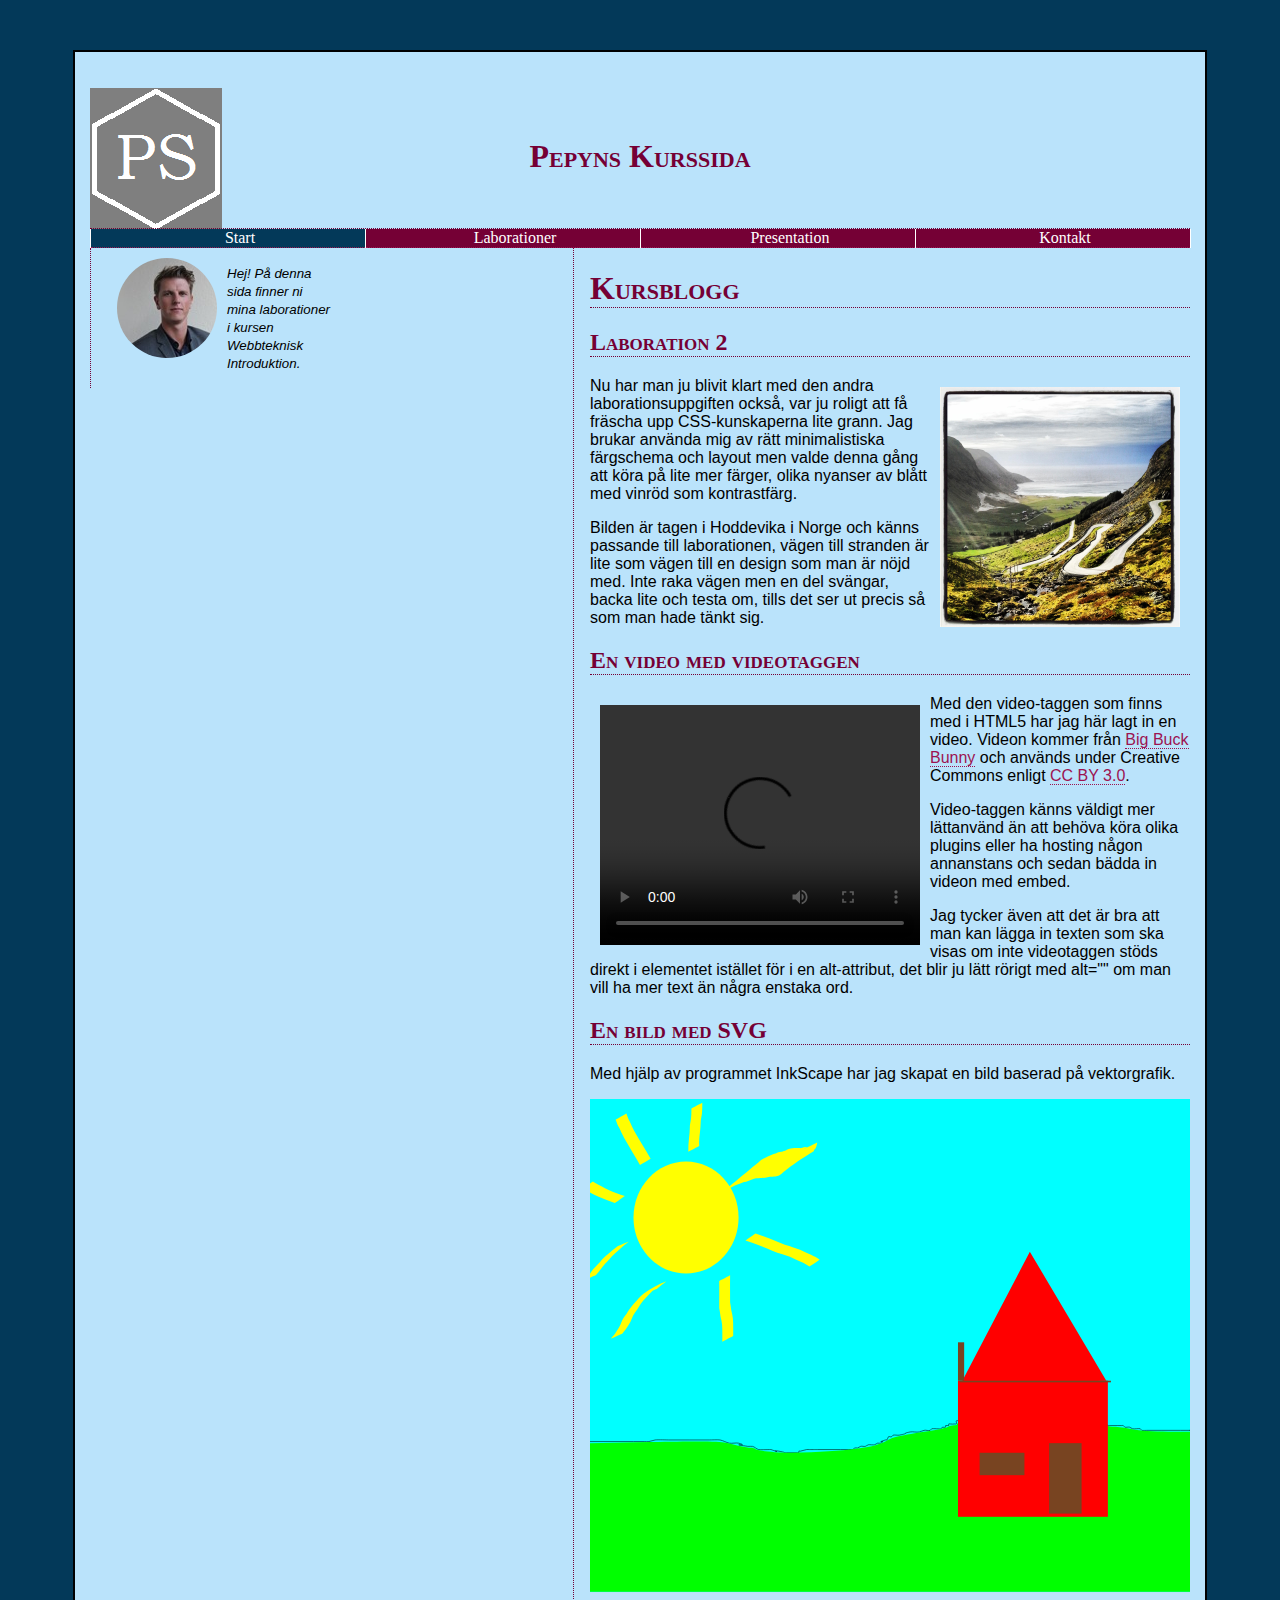
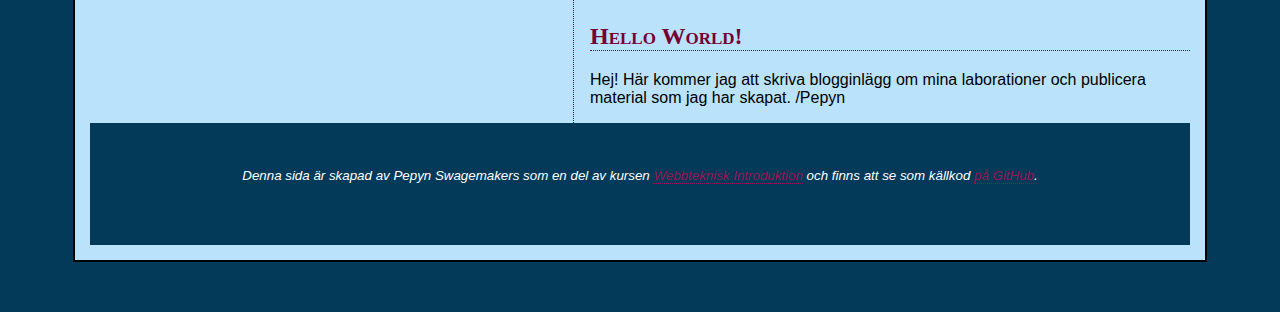
==== index.html @ b87d4c11 "3.2 Print friendly" ====
<!DOCTYPE html>
<html lang="sv">
<head>
	<title>Pepyns Kurssida</title>
	<meta charset="utf-8">
	<link rel="stylesheet" type="text/css" href="../css/stylesheet.css" media="screen">
	<link rel="stylesheet" type="text/css" href="../css/print.css" media="print">
</head>
<body>
<div id="container">

<header>
	<h1>Pepyns Kurssida</h1>

</header>

	<nav id="menu">
	<ul>
		<li><a href="index.html" class="active">Start</a></li>
		<li><a href="pages/laborationer.html">Laborationer</a></li>
		<li><a href="pages/presentation.html">Presentation</a></li>
		<li><a href="pages/kontakt.html">Kontakt</a></li>
	</ul>
	</nav>


<section id="sidebar">
	<div class="circular left"></div>
<p><span class="smaller cursive">Hej! På denna sida finner ni mina laborationer i kursen Webbteknisk Introduktion.</span></p>
</section>

<section id="main">

<h1>Kursblogg</h1>

<article>
	<a name="labb2"><h2>Laboration 2</h2></a>
	<img class="instagram right" src="pics/norway.jpeg" alt="Hoddevika, Norway">

	<p>Nu har man ju blivit klart med den andra laborationsuppgiften också, var ju roligt att få fräscha upp CSS-kunskaperna lite grann. Jag brukar använda mig av rätt minimalistiska färgschema och layout men valde denna gång att köra på lite mer färger, olika nyanser av blått med vinröd som kontrastfärg.</p>
	
	<p>Bilden är tagen i Hoddevika i Norge och känns passande till laborationen, vägen till stranden är lite som vägen till en design som man är nöjd med. Inte raka vägen men en del svängar, backa lite och testa om, tills det ser ut precis så som man hade tänkt sig.</p>

</article>

<article>
	
	<a name="envideomedvideotaggen"><h2>En video med videotaggen</h2></a>

	<video width="320" height="240" class="left" controls>
		<source src="videos/bigbuckbunny.mp4" type="video/mp4">
		Din webbläsare stödjer inte video-taggen <!--Visas _endast_ om inte video-taggen stöds-->
	</video>

	<p>Med den video-taggen som finns med i HTML5 har jag här lagt in en video. Videon kommer från <a href="http://www.bigbuckbunny.org">Big Buck Bunny</a> och används under Creative Commons enligt <a href="http://creativecommons.org/licenses/by/3.0/legalcode">CC BY 3.0</a>.</p>

	<p>Video-taggen känns väldigt mer lättanvänd än att behöva köra olika plugins eller ha hosting någon annanstans och sedan bädda in videon med embed. </p>

	<p>Jag tycker även att det är bra att man kan lägga in texten som ska visas om inte videotaggen stöds direkt i elementet istället för i en alt-attribut, det blir ju lätt rörigt med alt="" om man vill ha mer text än några enstaka ord.</p>

</article>

<article>
	<a name="enbildmedsvg"><h2>En bild med SVG</h2></a>
	<p>Med hjälp av programmet InkScape har jag skapat en bild baserad på vektorgrafik.</p>
		<img src="pics/house.svg" alt="SVG-bild på ett landskap" class="640">

</article>

<article>
	<h2>Hello World!</h2>
	<p>
		Hej! Här kommer jag att skriva blogginlägg om mina laborationer och publicera material som jag har skapat. 

		/Pepyn
	</p>
</article>

</section> <!-- close section#main-->

<footer>
	<p class="smaller cursive">Denna sida är skapad av Pepyn Swagemakers som en del av kursen <a href="https://coursepress.lnu.se/kurs/webbteknisk-introduktion/">Webbteknisk Introduktion</a> och finns att se som källkod <a href="https://github.com/ps222nq/1IK415_ps222nq_laborationer">på GitHub</a>.</p>
</footer>

</div> <!--Close div#container-->

</body>

</html>
---- css/stylesheet.css ----
/*
 Stylesheet.css 
 Author: Pepyn Swagemakers
 Course 1IK415
 */


/* Page Structure */

body{
	margin:50px 0px; 
	padding:0px;
	background-color: #033959;
	text-align:center; /* IE5 workaround */
}

#container {
	width: 1100px;
	margin:0px auto;
	padding: 15px;
	text-align: left;
	border:2px solid black; 
	background-color: #BAE3FB;
}

header{
	background-image: url('../pics/logo.png');
	background-repeat: no-repeat;
	min-height: 140px;
	border-bottom: 1px dotted #750035
}

/* Two-column layout */

#sidebar{
	width:225px;
	min-height: 100px;
	padding-left: 16px;
	float: left;
	border-left:1px dotted #750035;


}

#main {				/* Contains main content of the page, articles/blog posts etc*/
	width:600px;
	padding-left:16px;
	float:right;
	border-left:1px dotted #750035;
}

footer{

	clear:both;
	color:white;
	background-color: #033959;
	height: 90px;
	text-align: center;
	padding-top: 2em;

}


/* Text and Typography */

body{
	font-family: Arial, Helvetica, sans-serif;
	font-weight: 14px;
}

h1,h2,h3,h4,h5,h6 {
	font-family: Georgia, serif;
	font-variant: small-caps;
	color:#750035;
	border-bottom: 1px dotted #750035;
}

a {
	color: #9C1351;
	text-decoration: none;
	border-bottom: 1px dotted #9C1351;
}

header h1 {
	font-family: Georgia, serif;
	text-align: center;
	border-bottom: none;
	padding-top:50px;
}



/* Navigation Menu */

#menu li {
	float: left;
	border-left:1px solid white;
	/*padding-left: 20px;*/
	text-align:center;
}

#menu ul{
	margin:0;
	padding:0;
	width:100%;
	background-color:#750035;
	float:left;
	border-right: 1px solid white;
	list-style-type: none;
	overflow: hidden;
}

#menu a:hover{
	color:#750035;
	background-color:white;
}

#menu a{
	font-family: Georgia, serif;
	font-weight: 1.6em;
	text-decoration: none;
	color:white;
	width: 250px;
	display:block;
	padding-left: 24px;
	 
}

.active {
	background-color: #033959;
}

/* Images and tables */

table {
	border-collapse: collapse;
}

table,th,td {
	border:1px solid black;
}

img{
	max-width:100%;
}

/* Forms */ 

form{background-color:#c7e8fb;padding:1em 0.2em; }

fieldset{border:1px solid #750035;margin:1.2em;}

legend{background-color: #750035;color:white;padding:2px;}


/* Helper Classes */

.circular{
	width: 100px;
	height: 100px;
	border-radius: 50px;
	-webkit-border-radius: 50px;
	-moz-border-radius: 50px;
	background: url(../pics/pepyn.jpeg) no-repeat;

}

.left{
	float:left;
	margin:10px;
}

.right{
	float:right;
	margin:10px;
}

.smaller {
	font-size:smaller;
	font-weight:300;
}

.cursive{
	font-style:italic;
}

.640 {
	width:640px;
	height:480px;
}

.320 {
	width:320px;
	height:240px;
}

.instagram {
	width:240px;
	height:240px;
}
---- css/print.css ----
/* print.css */
/* A print-friendly stylesheet*/
/* Author: Pepyn Swagemakers*/

/* Page Structure */

#main {
	float:left;
	clear:both;
	width:900px;
}

/*Colors and typography */

body { 
  color : #000000; 
  background : #ffffff; 
  font-family : "Times New Roman", Times, serif;
  font-size : 12pt; 
}

a { 
color : #0000ff;
}

h1,h2,h3,h4,h5,h6 {
	border-bottom: none;
	text-decoration : underline; 
  	color : #000000; 

}

a:link:after, a:visited:after { content:" [" attr(href) "] "; } /* Prints URL after link */

nav {display:none;}
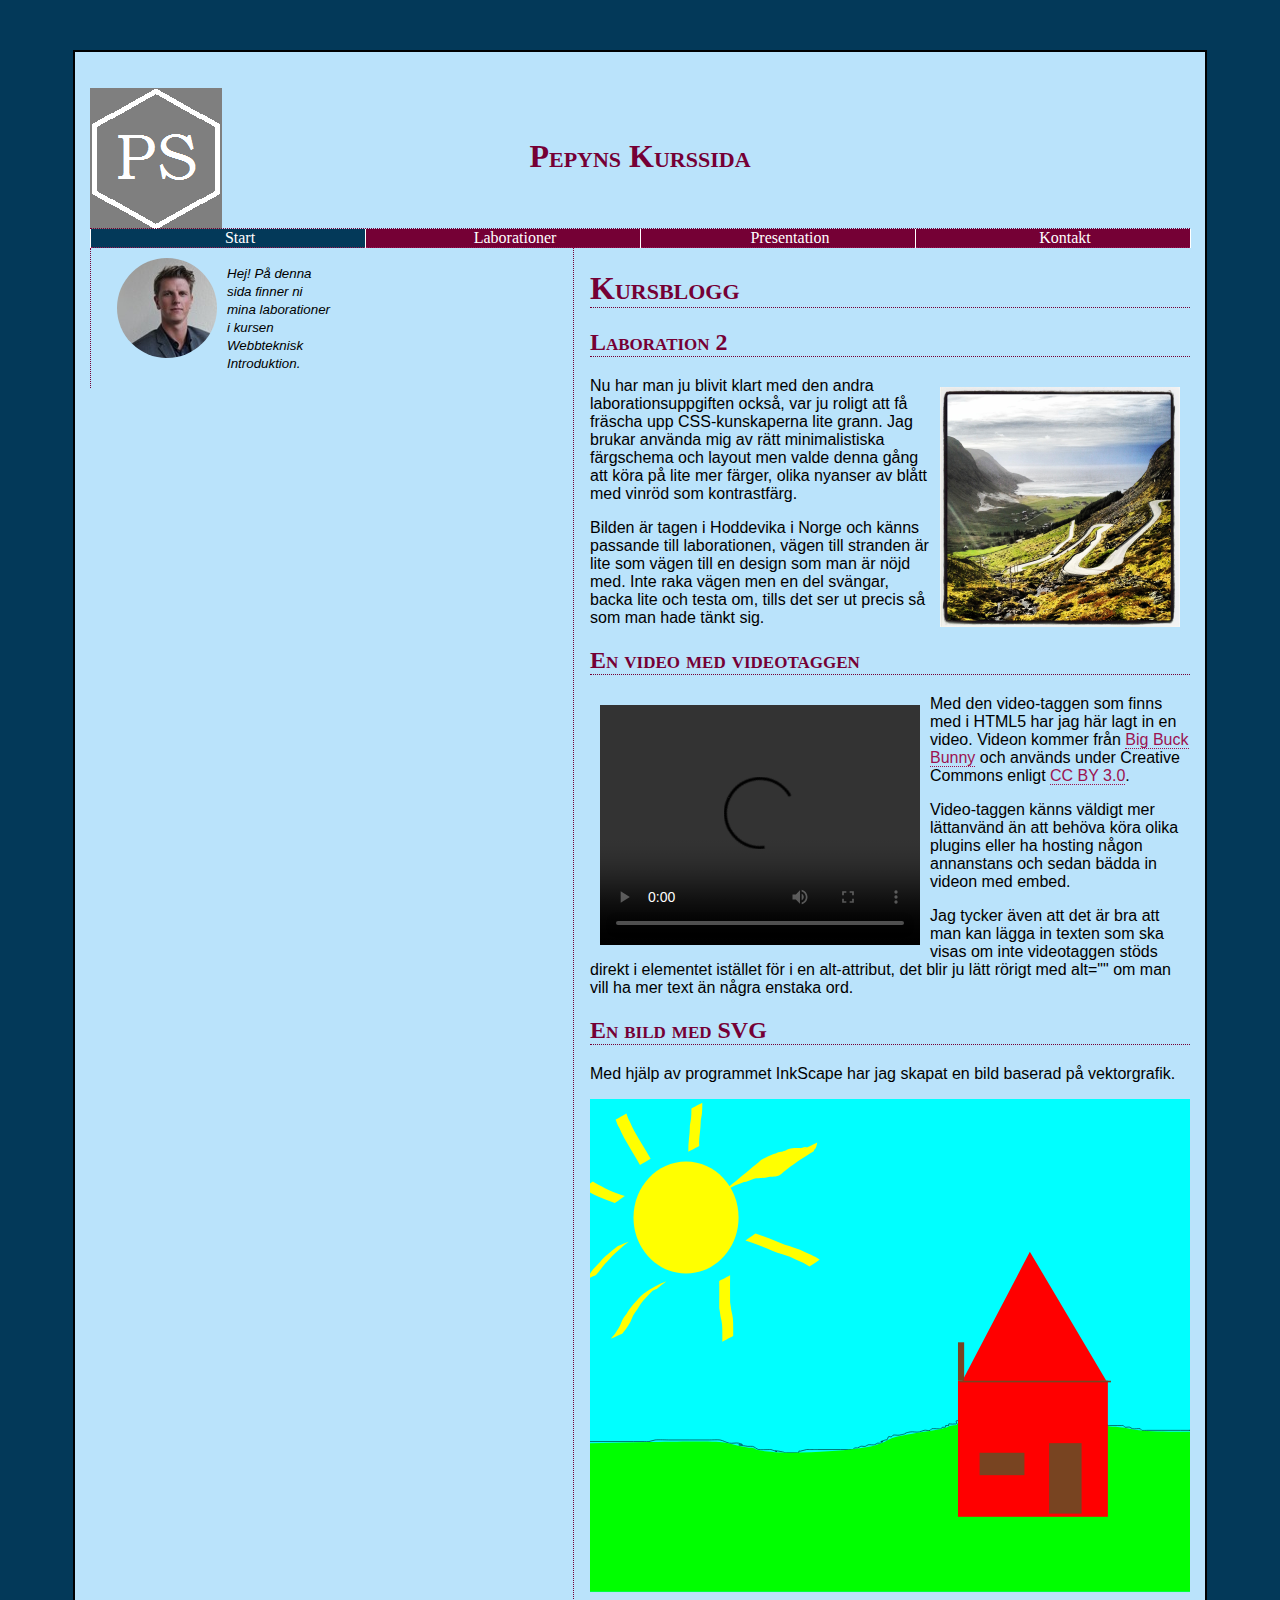
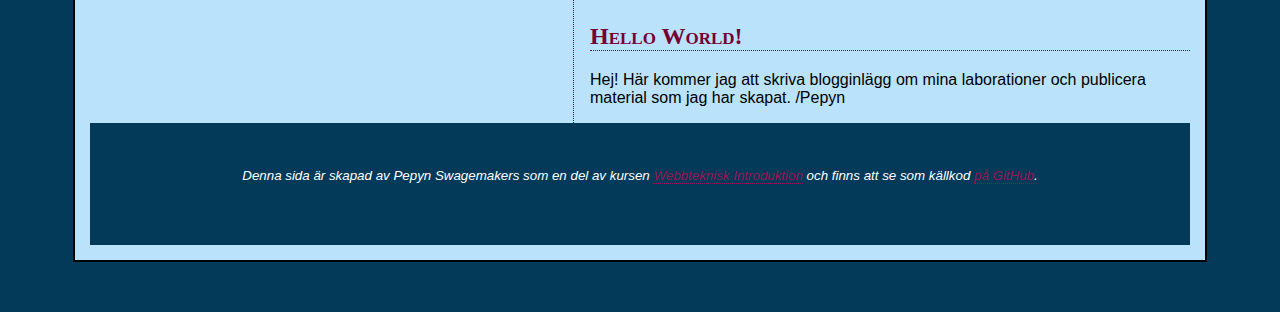
==== commit 3ad24981: "Corrected stylesheet link" ====
--- a/index.html
+++ b/index.html
@@ -3,8 +3,8 @@
 <head>
 	<title>Pepyns Kurssida</title>
 	<meta charset="utf-8">
-	<link rel="stylesheet" type="text/css" href="../css/stylesheet.css" media="screen">
-	<link rel="stylesheet" type="text/css" href="../css/print.css" media="print">
+	<link rel="stylesheet" type="text/css" href="css/stylesheet.css" media="screen">
+	<link rel="stylesheet" type="text/css" href="css/print.css" media="print">
 </head>
 <body>
 <div id="container">
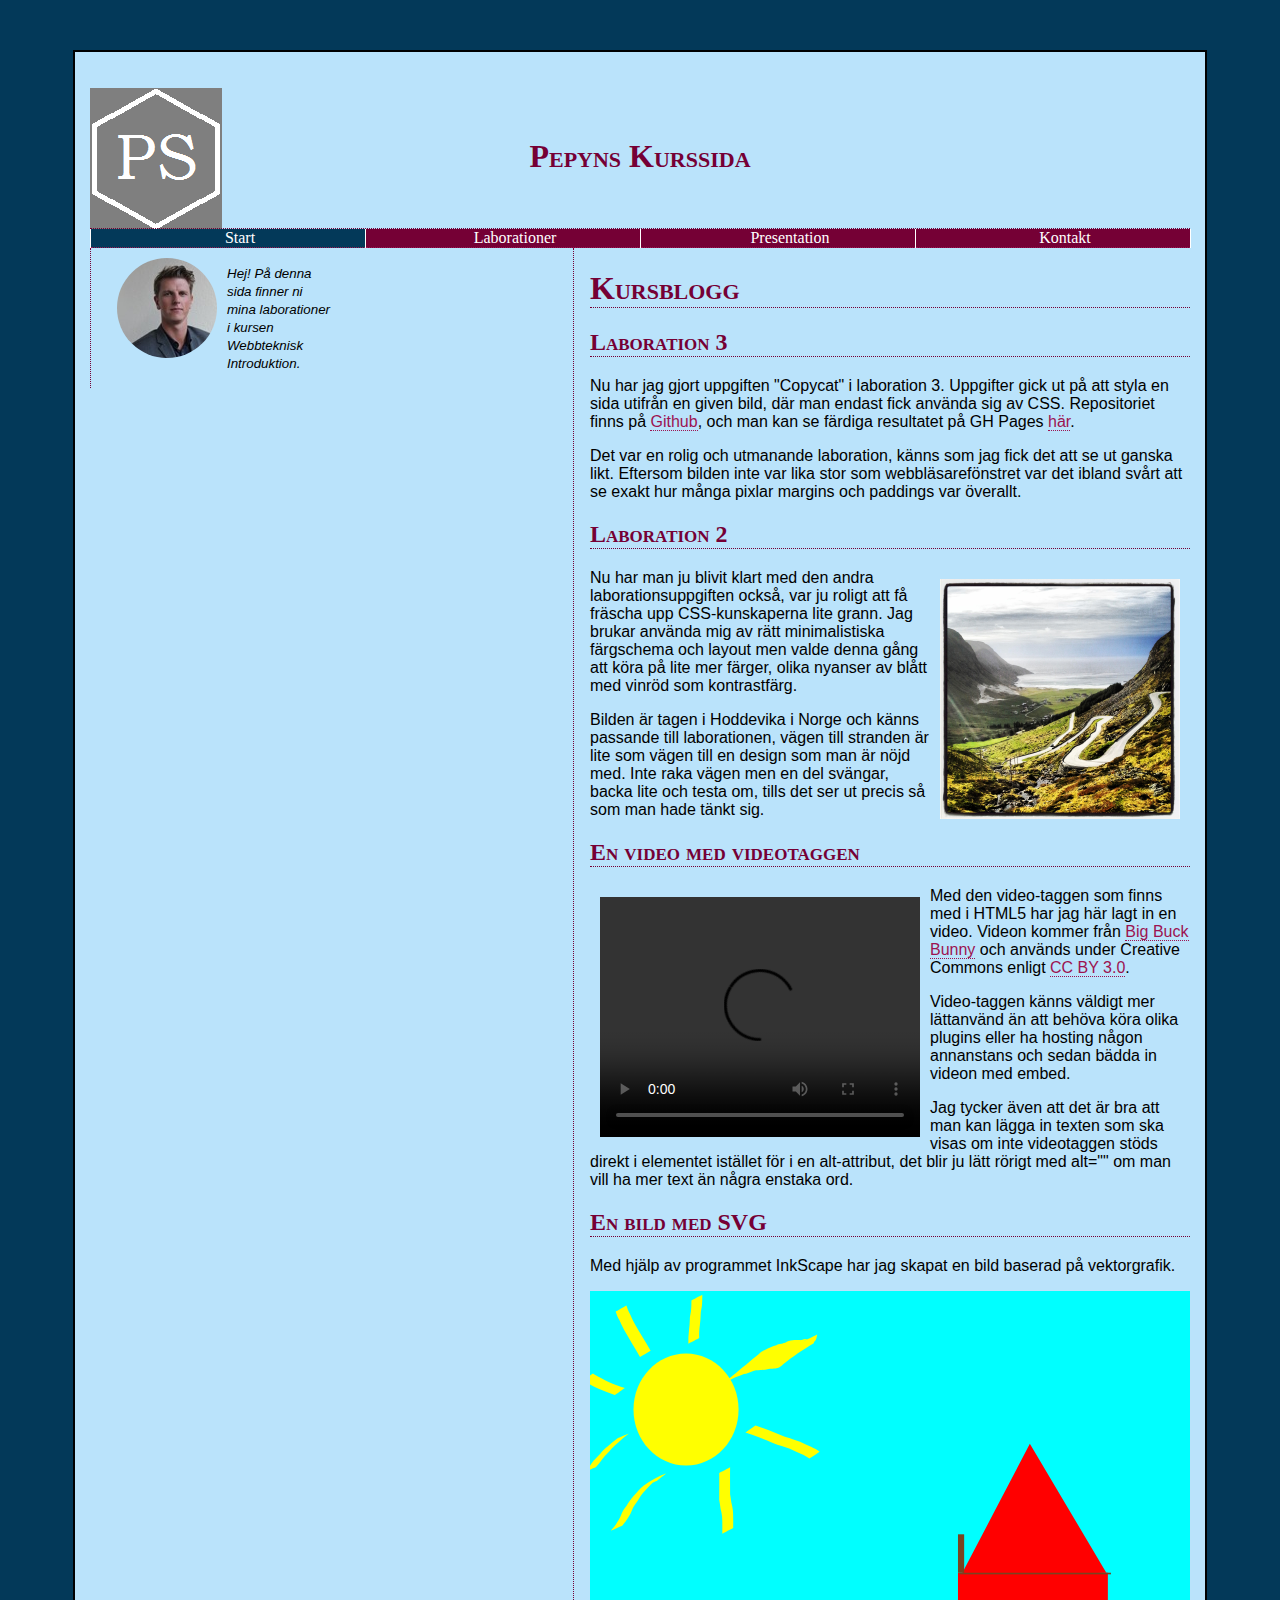
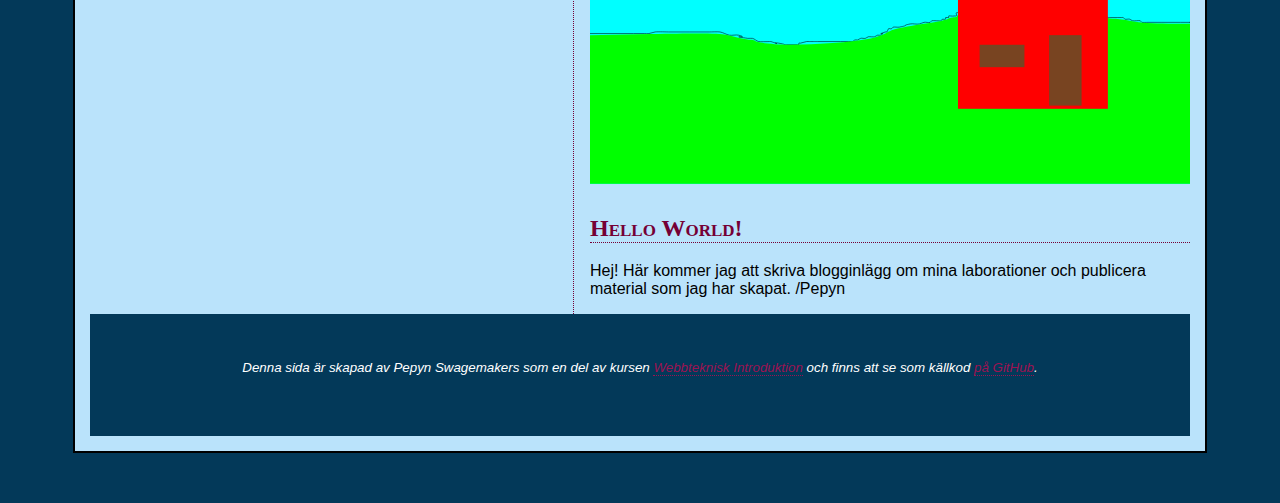
==== commit 265e9491: "blog post 3.3" ====
--- a/index.html
+++ b/index.html
@@ -32,6 +32,15 @@
 <section id="main">
 
 <h1>Kursblogg</h1>
+
+<article>
+	<a id="labb3"><h2>Laboration 3</h2></a>
+
+	<p>Nu har jag gjort uppgiften "Copycat" i laboration 3. Uppgifter gick ut på att styla en sida utifrån en given bild, där man endast fick använda sig av CSS. Repositoriet finns på <a href="https://github.com/ps222nq/Uppgift-3-3">Github</a>, och man kan se färdiga resultatet på GH Pages <a href="http://ps222nq.github.io/uppgift-3-3/index.html">här</a>.</p>
+
+	<p>Det var en rolig och utmanande laboration, känns som jag fick det att se ut ganska likt. Eftersom bilden inte var lika stor som webbläsarefönstret var det ibland svårt att se exakt hur många pixlar margins och paddings var överallt.</p>
+
+</article>
 
 <article>
 	<a name="labb2"><h2>Laboration 2</h2></a>
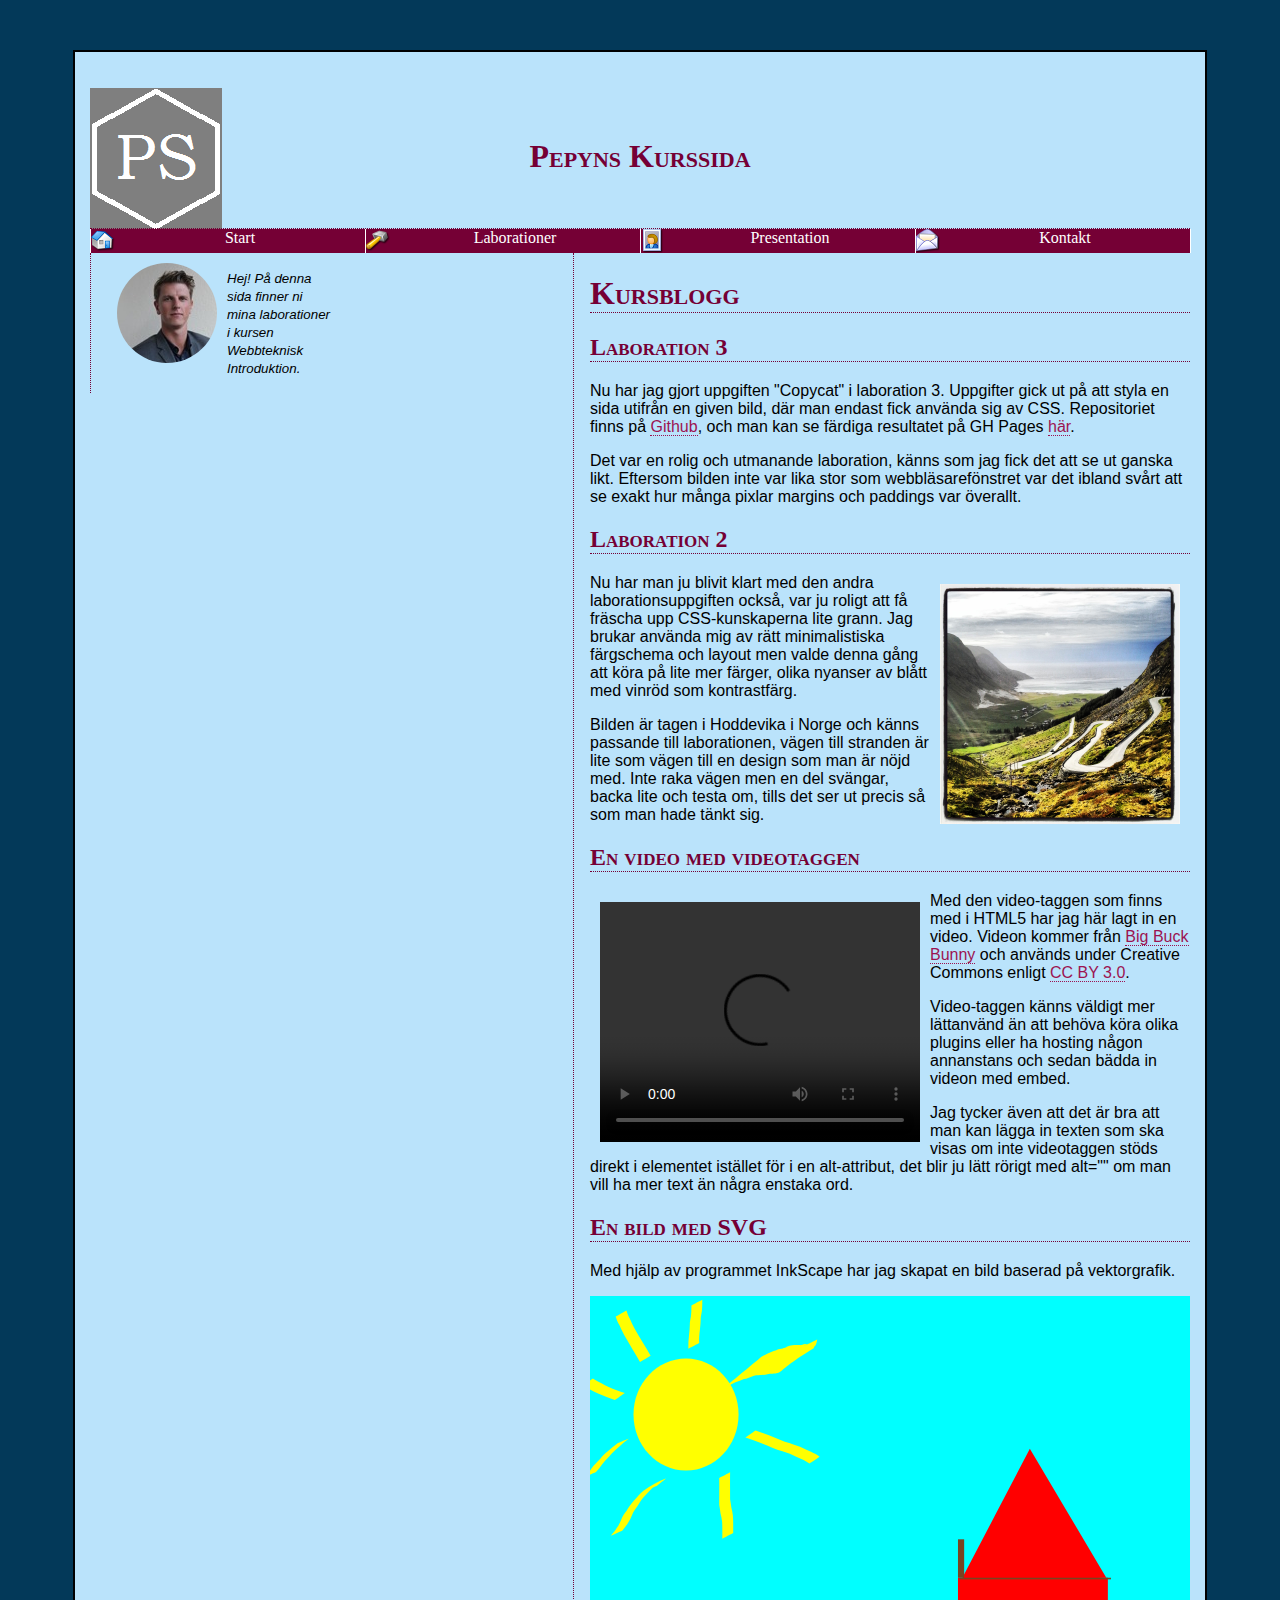
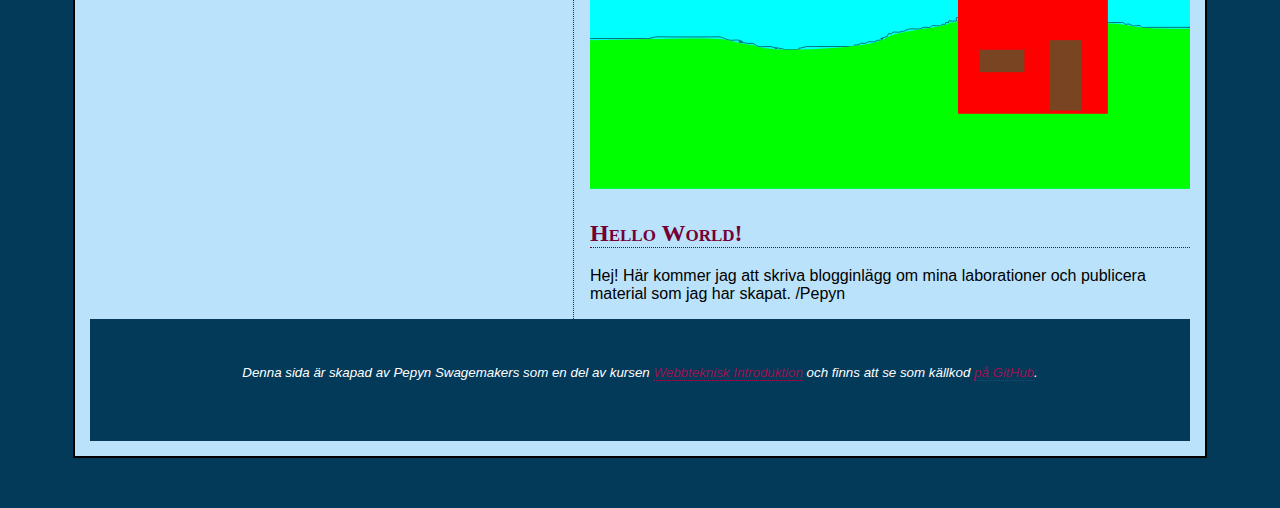
==== commit da2006a1: "sprite sprite baby" ====
--- a/index.html
+++ b/index.html
@@ -16,10 +16,10 @@
 
 	<nav id="menu">
 	<ul>
-		<li><a href="index.html" class="active">Start</a></li>
-		<li><a href="pages/laborationer.html">Laborationer</a></li>
-		<li><a href="pages/presentation.html">Presentation</a></li>
-		<li><a href="pages/kontakt.html">Kontakt</a></li>
+		<li id="start"><a href="index.html" class="active">Start</a></li>
+		<li id="labs"><a href="pages/laborationer.html">Laborationer</a></li>
+		<li id="presentation"><a href="pages/presentation.html">Presentation</a></li>
+		<li id="kontakt"><a href="pages/kontakt.html">Kontakt</a></li>
 	</ul>
 	</nav>
 
--- a/css/stylesheet.css
+++ b/css/stylesheet.css
@@ -97,6 +97,8 @@
 	border-left:1px solid white;
 	/*padding-left: 20px;*/
 	text-align:center;
+	height:24px;
+
 }
 
 #menu ul{
@@ -123,12 +125,64 @@
 	width: 250px;
 	display:block;
 	padding-left: 24px;
+	height:24px;
 	 
 }
 
 .active {
 	background-color: #033959;
 }
+
+/* CSS sprites in menu bar */
+#start a{
+	background: url("../pics/sprite.png") 0 0;
+	background-repeat: no-repeat;
+}
+
+#start a:hover{
+	background: url("../pics/sprite.png") 0 -48px;
+	background-repeat: no-repeat;
+	color:#750035;
+	background-color:white;
+}
+
+#labs a{
+	background: url("../pics/sprite.png") 0 -96px;
+	background-repeat: no-repeat;
+}
+
+#labs a:hover{
+	background: url("../pics/sprite.png") 0 -144px;
+	background-repeat: no-repeat;
+	color:#750035;
+	background-color:white;
+}
+
+#presentation a{
+	background: url("../pics/sprite.png") 0 -192px;
+	background-repeat: no-repeat;
+}
+
+#presentation a:hover{
+	background: url("../pics/sprite.png") 0 -240px;
+	background-repeat: no-repeat;
+	color:#750035;
+	background-color:white;
+}
+
+#kontakt a{
+	background: url("../pics/sprite.png") 0 -288px;
+	background-repeat: no-repeat;
+
+}
+
+#kontakt a:hover{
+	background: url("../pics/sprite.png") 0 -336px;
+	background-repeat: no-repeat;
+	color:#750035;
+	background-color:white;
+}
+
 
 /* Images and tables */
 
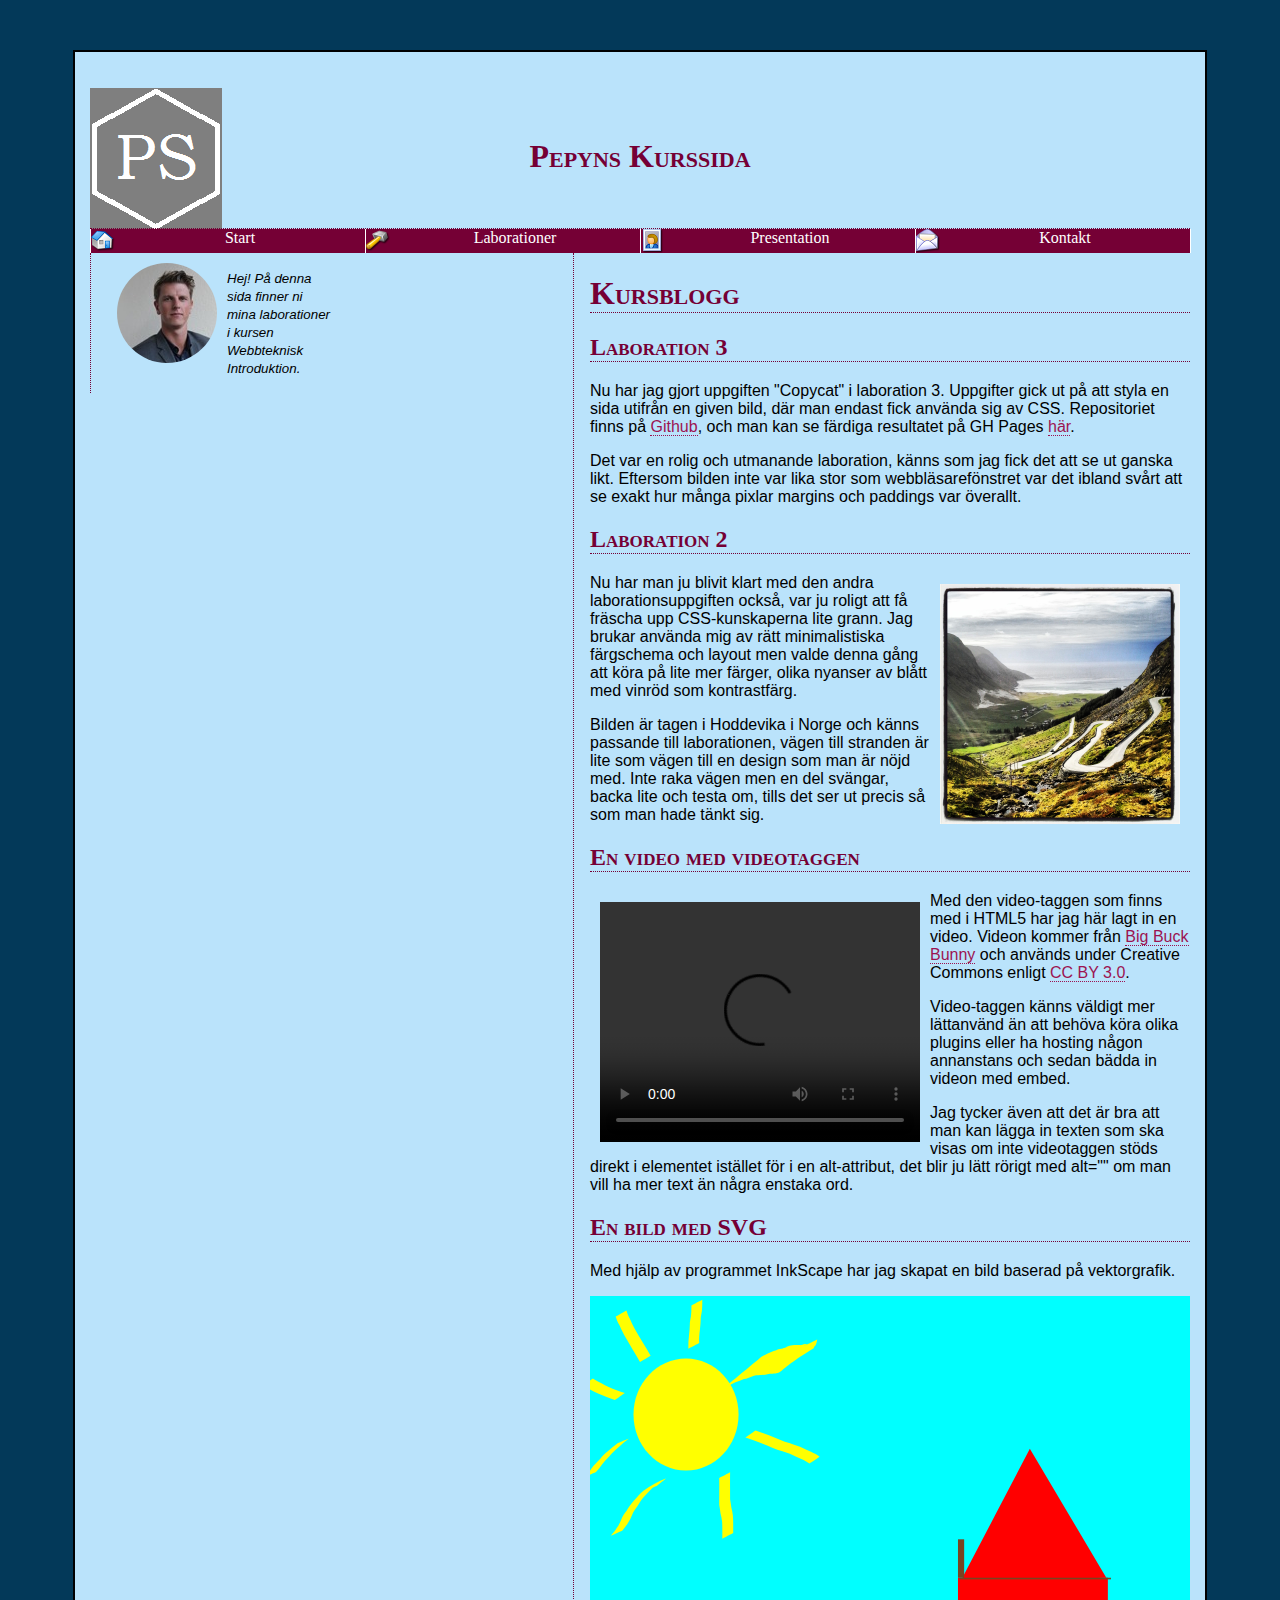
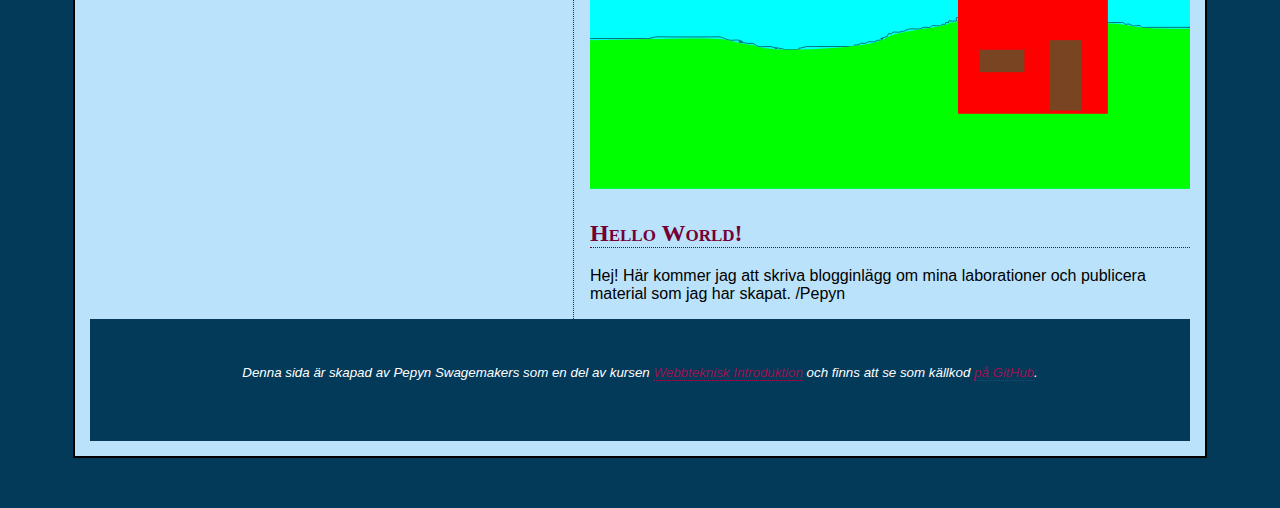
==== commit 2a81458b: "L04: created and linked to 480 stylesheet" ====
--- a/index.html
+++ b/index.html
@@ -3,7 +3,8 @@
 <head>
 	<title>Pepyns Kurssida</title>
 	<meta charset="utf-8">
-	<link rel="stylesheet" type="text/css" href="css/stylesheet.css" media="screen">
+	<link rel="stylesheet" type="text/css" href="css/stylesheet.css" media="screen and (min-device-width:481px)">
+	<link rel="stylesheet" type="text/css" href="css/smartphone.css" media="screen and (max-device-width:480px)">
 	<link rel="stylesheet" type="text/css" href="css/print.css" media="print">
 </head>
 <body>
--- a/css/stylesheet.css
+++ b/css/stylesheet.css
@@ -134,7 +134,8 @@
 }
 
 /* CSS sprites in menu bar */
-#start a{
+
+#start a{ 										/* links to index, displays house icon */
 	background: url("../pics/sprite.png") 0 0;
 	background-repeat: no-repeat;
 }
@@ -146,19 +147,19 @@
 	background-color:white;
 }
 
-#labs a{
+#labs a{										/*links to laborationer, displays hammer icon*/
 	background: url("../pics/sprite.png") 0 -96px;
 	background-repeat: no-repeat;
 }
 
-#labs a:hover{
+#labs a:hover{									
 	background: url("../pics/sprite.png") 0 -144px;
 	background-repeat: no-repeat;
 	color:#750035;
 	background-color:white;
 }
 
-#presentation a{
+#presentation a{								/*links to presentation, displays portrait icon*/
 	background: url("../pics/sprite.png") 0 -192px;
 	background-repeat: no-repeat;
 }
@@ -170,7 +171,7 @@
 	background-color:white;
 }
 
-#kontakt a{
+#kontakt a{										/*links to kontakt, displays envelope icon*/
 	background: url("../pics/sprite.png") 0 -288px;
 	background-repeat: no-repeat;
 
--- a/css/smartphone.css
+++ b/css/smartphone.css
@@ -0,0 +1,4 @@
+/*	smartphone.css	*/
+/*	A stylesheet for media up to 480px	*/
+/*	Author: Pepyn Swagemakers	*/
+
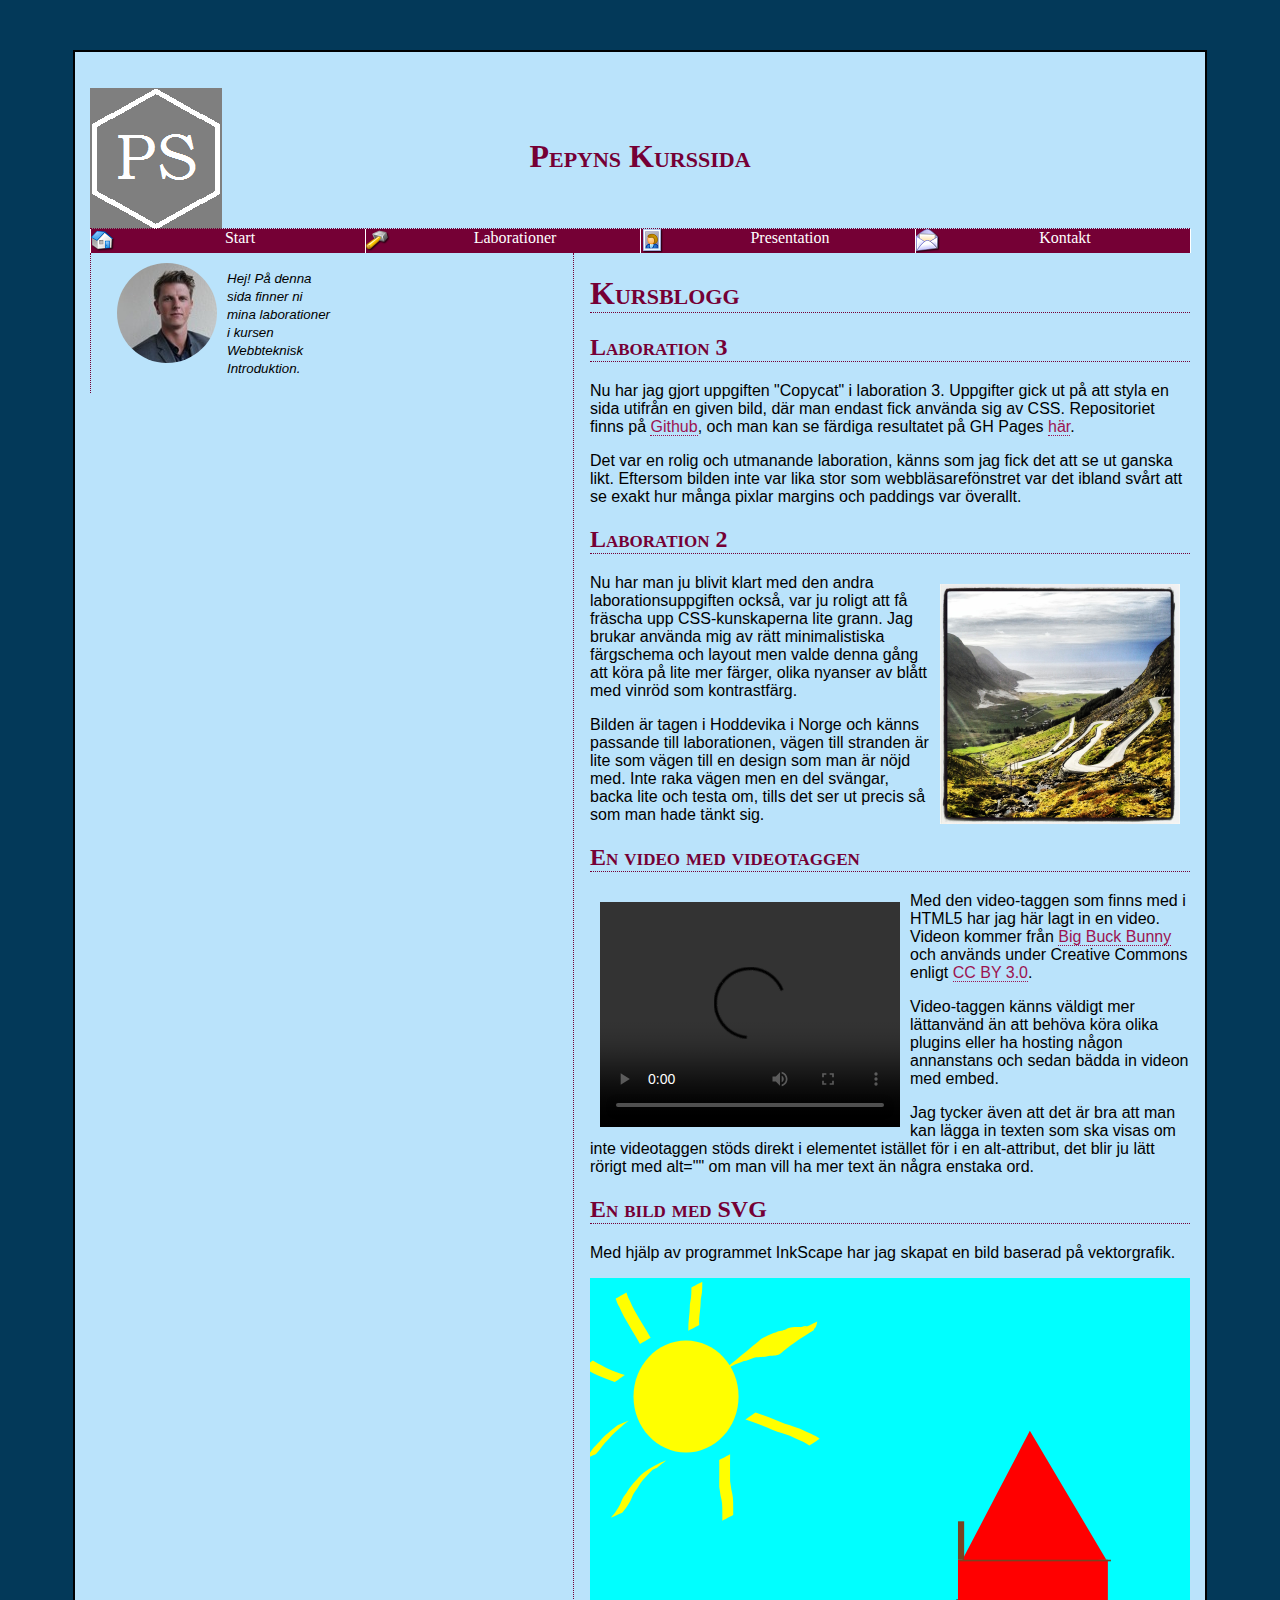
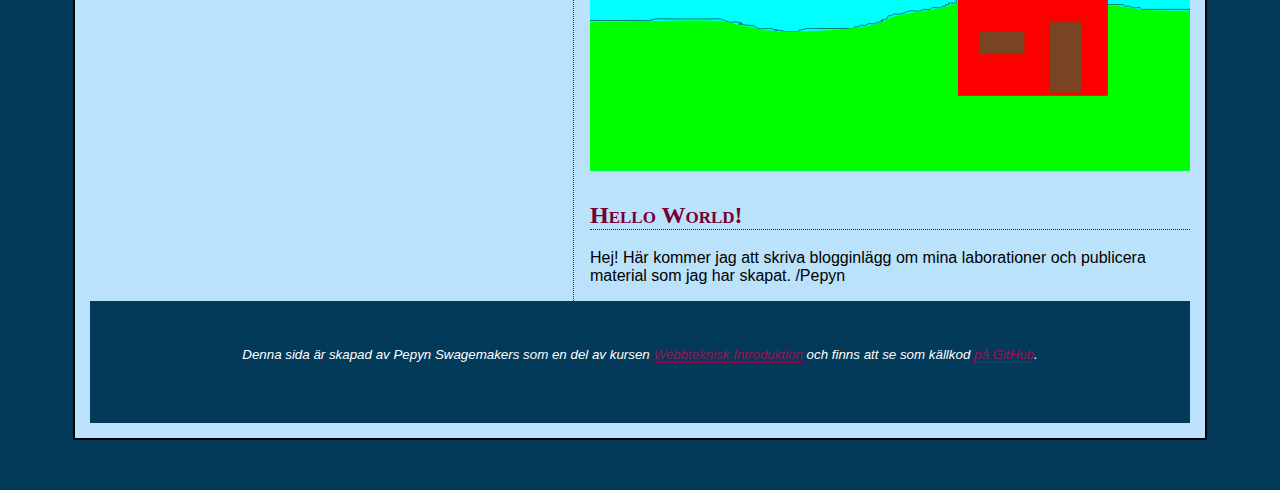
==== commit 7ce97351: "l04: content responsive" ====
--- a/index.html
+++ b/index.html
@@ -4,7 +4,7 @@
 	<title>Pepyns Kurssida</title>
 	<meta charset="utf-8">
 	<link rel="stylesheet" type="text/css" href="css/stylesheet.css" media="screen and (min-device-width:481px)">
-	<link rel="stylesheet" type="text/css" href="css/smartphone.css" media="screen and (max-device-width:480px)">
+	<link rel="stylesheet" type="text/css" href="css/smartphone.css" media="screen and (max-width:480px)">
 	<link rel="stylesheet" type="text/css" href="css/print.css" media="print">
 </head>
 <body>
@@ -57,7 +57,7 @@
 	
 	<a name="envideomedvideotaggen"><h2>En video med videotaggen</h2></a>
 
-	<video width="320" height="240" class="left" controls>
+	<video width="300" height="225" class="left" controls>
 		<source src="videos/bigbuckbunny.mp4" type="video/mp4">
 		Din webbläsare stödjer inte video-taggen <!--Visas _endast_ om inte video-taggen stöds-->
 	</video>
--- a/css/smartphone.css
+++ b/css/smartphone.css
@@ -2,3 +2,52 @@
 /*	A stylesheet for media up to 480px	*/
 /*	Author: Pepyn Swagemakers	*/
 
+/*Import original stylesheet as boilerplate*/
+
+@import url("stylesheet.css");
+
+/* Page structure */
+body{padding:0px;margin:0px;max-width:320px;overflow-x: hidden;}
+
+#container{
+	margin: 2px;
+	padding:0px;
+	padding-right: 9px;
+	width:320px;
+	max-width: 95%;
+}
+
+h1,h2,section, article{
+	max-width: 100%;
+	margin-left:8px;
+}
+
+header{
+	background-image: none;
+	min-height: 2em;
+}
+
+header h1 {padding-top: 0px;}
+
+p{clear: both;}
+
+
+/* Menu Bar */
+#menu ul{width:320px;}
+
+#menu li{
+	clear:both;
+	margin:5px 0px;
+	width:320px;
+}
+
+#menu li a {width:320px;text-align: center;}
+
+.left .right{
+	float:left;
+	margin:1em auto !important;
+	max-width:100%;
+}
+
+video.left{width:90%;height:90%;}
+
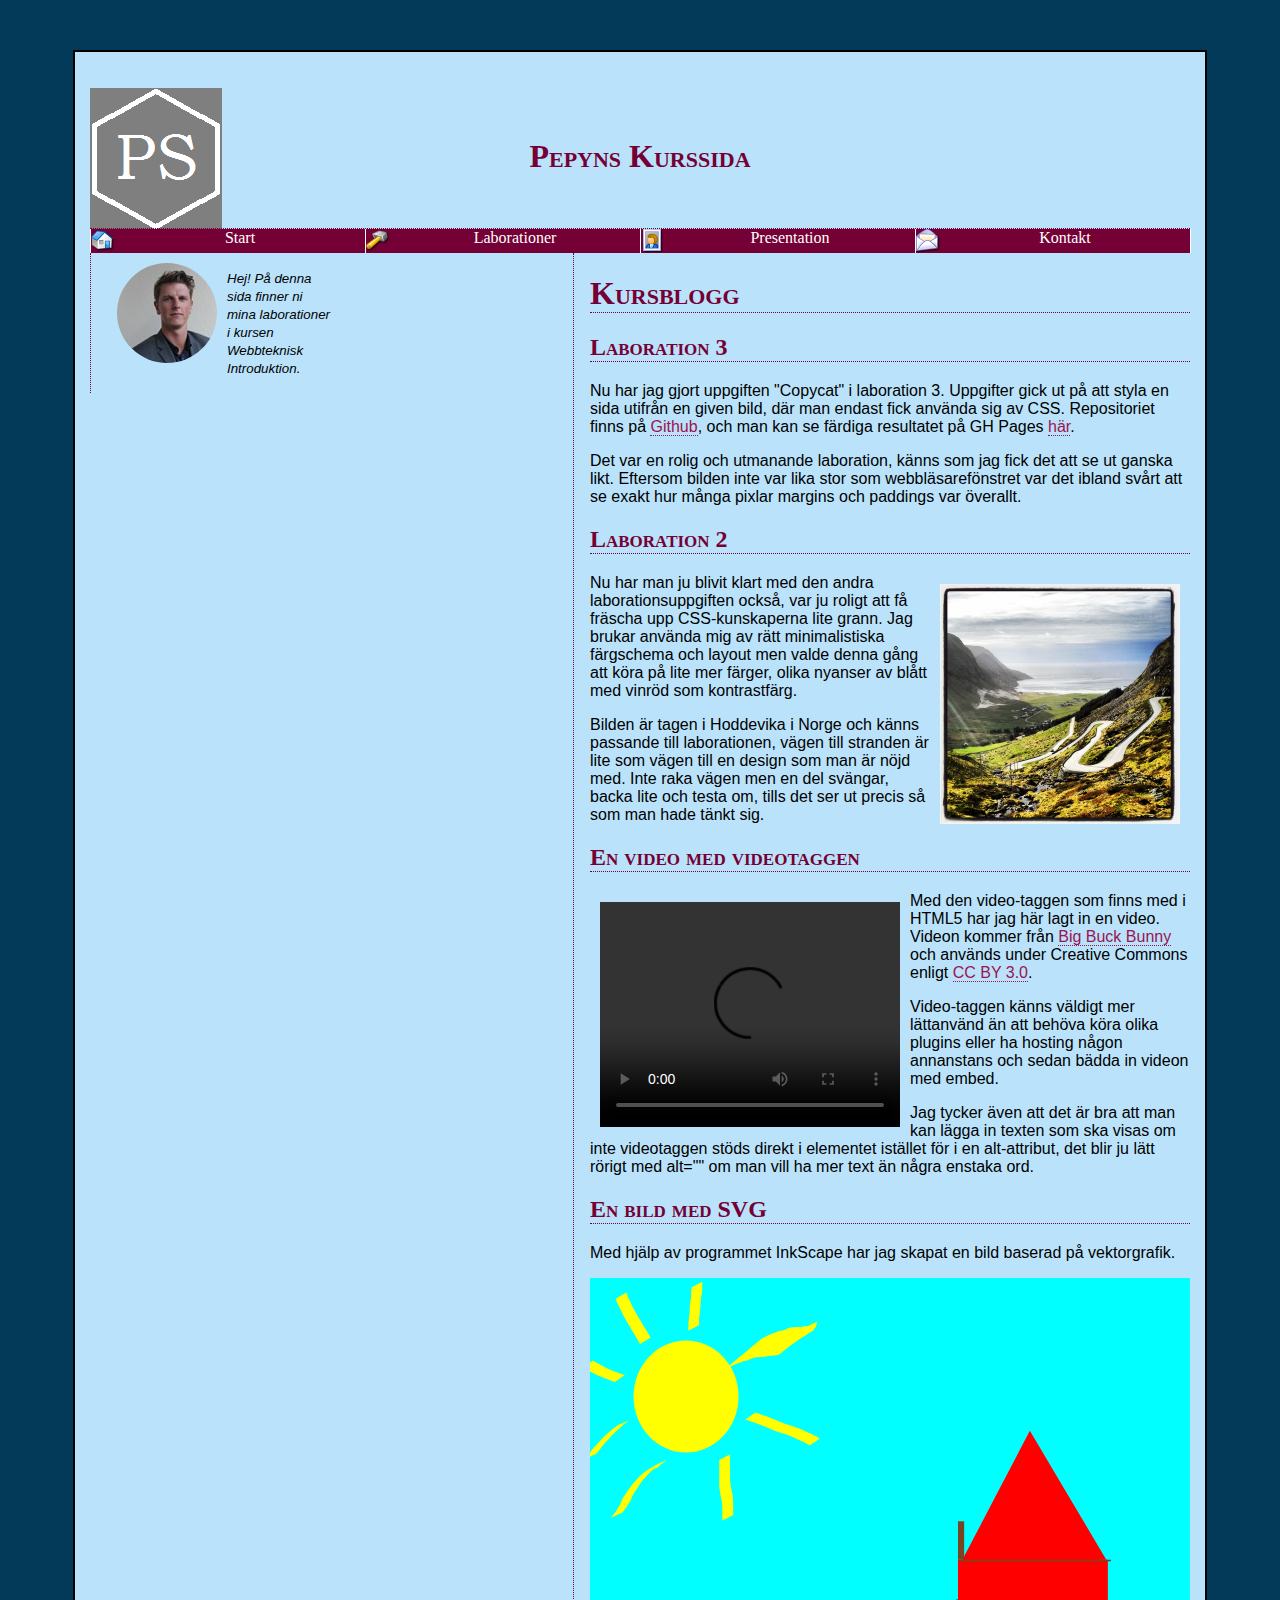
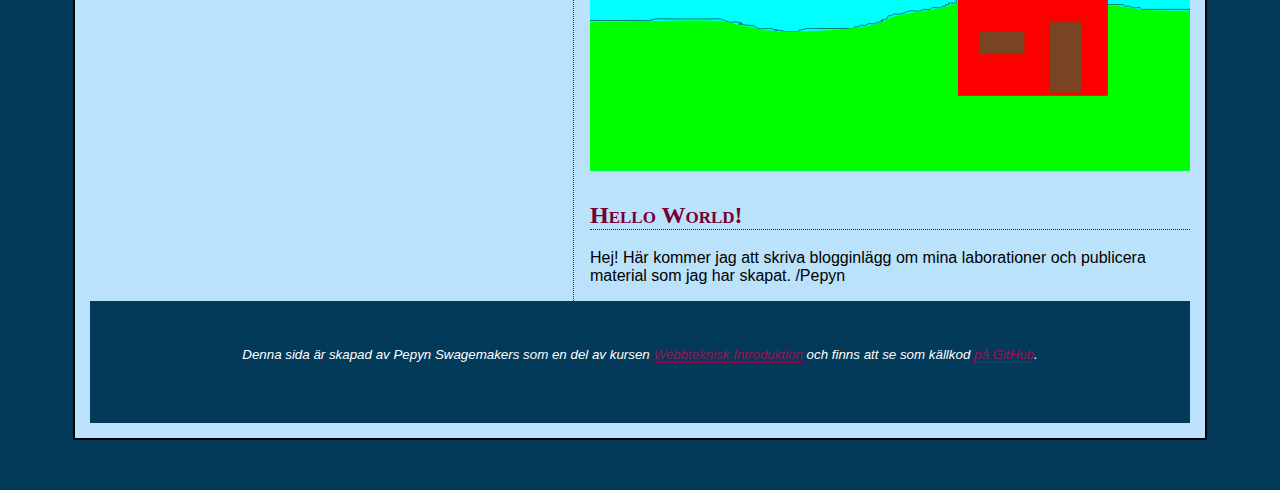
==== commit b9bef94e: "redovisning" ====
--- a/index.html
+++ b/index.html
@@ -3,9 +3,11 @@
 <head>
 	<title>Pepyns Kurssida</title>
 	<meta charset="utf-8">
-	<link rel="stylesheet" type="text/css" href="css/stylesheet.css" media="screen and (min-device-width:481px)">
+	<link rel="stylesheet" type="text/css" href="css/stylesheet.css" media="screen and (min-width:481px)">
 	<link rel="stylesheet" type="text/css" href="css/smartphone.css" media="screen and (max-width:480px)">
 	<link rel="stylesheet" type="text/css" href="css/print.css" media="print">
+	<link rel="icon" href="favicon.ico">
+	<link rel="apple-touch-icon" href="apple-touch-icon.png">
 </head>
 <body>
 <div id="container">
--- a/css/print.css
+++ b/css/print.css
@@ -11,6 +11,8 @@
 }
 
 /*Colors and typography */
+
+img{max-width:300px;max-height:300px;}
 
 body { 
   color : #000000; 
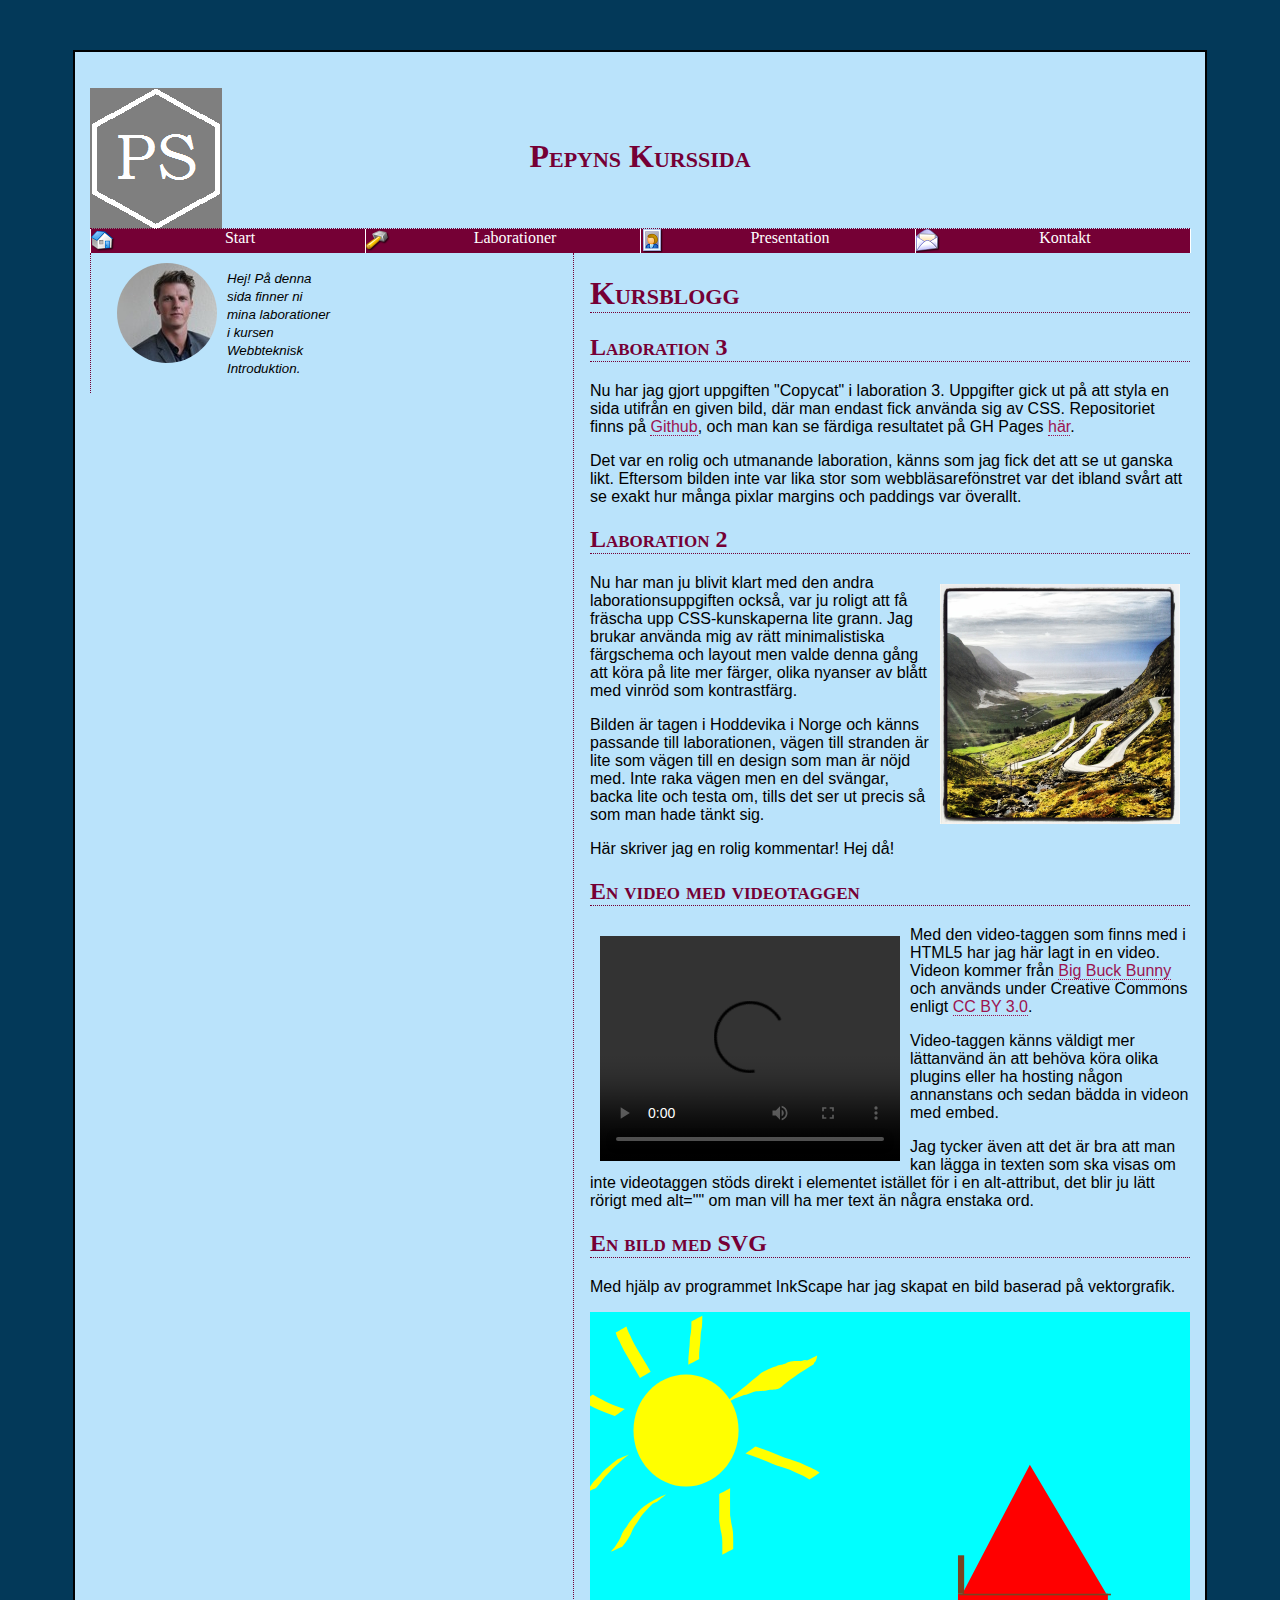
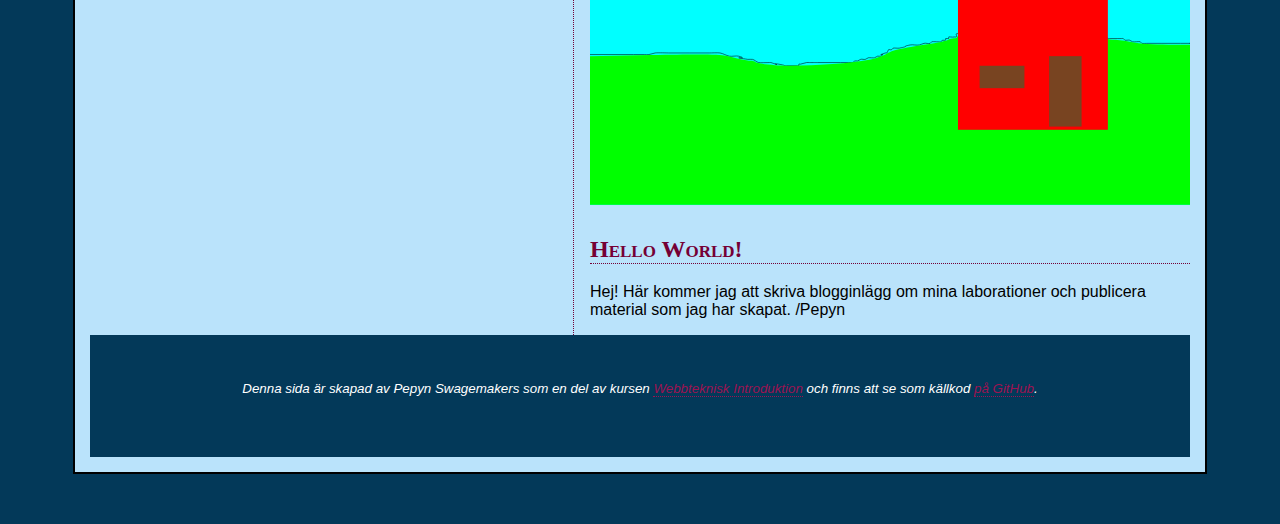
==== commit 290dc642: "finishing up" ====
--- a/index.html
+++ b/index.html
@@ -32,7 +32,7 @@
 <p><span class="smaller cursive">Hej! På denna sida finner ni mina laborationer i kursen Webbteknisk Introduktion.</span></p>
 </section>
 
-<section id="main">
+<section id="main"> <!--main tag finns till detta, bl a bra för skärmläsare (role="main" för äldre skärmläsare)-->
 
 <h1>Kursblogg</h1>
 
@@ -52,6 +52,12 @@
 	<p>Nu har man ju blivit klart med den andra laborationsuppgiften också, var ju roligt att få fräscha upp CSS-kunskaperna lite grann. Jag brukar använda mig av rätt minimalistiska färgschema och layout men valde denna gång att köra på lite mer färger, olika nyanser av blått med vinröd som kontrastfärg.</p>
 	
 	<p>Bilden är tagen i Hoddevika i Norge och känns passande till laborationen, vägen till stranden är lite som vägen till en design som man är nöjd med. Inte raka vägen men en del svängar, backa lite och testa om, tills det ser ut precis så som man hade tänkt sig.</p>
+
+	<section class="comments">
+		<article>
+		<p>Här skriver jag en rolig kommentar! Hej då!</p>
+		</article>
+	</section>
 
 </article>
 
